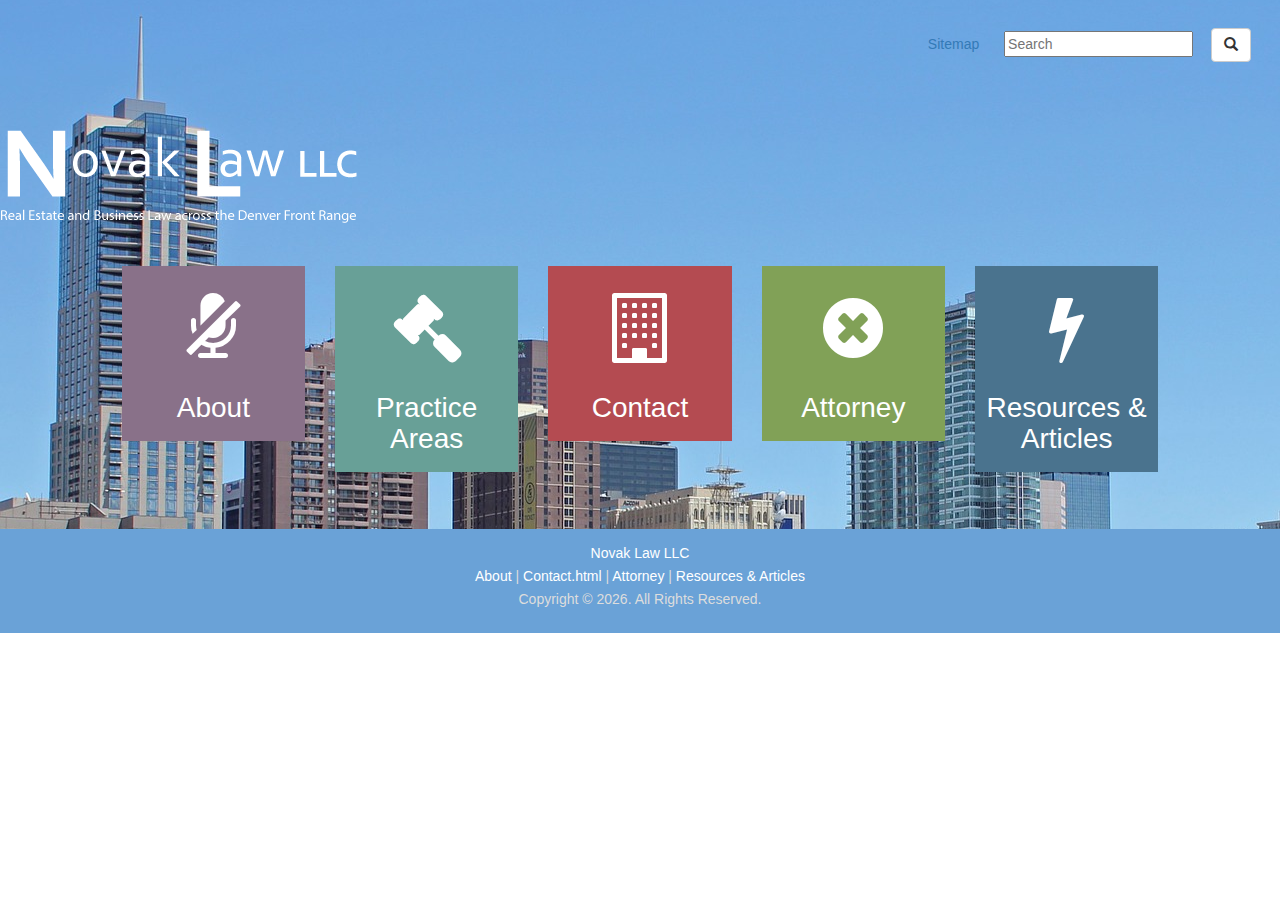
==== index.html @ 6edab917 "add all files" ====
<!DOCTYPE html>
<html lang="en">
  <head>
    <meta charset="utf-8">
    <meta http-equiv="X-UA-Compatible" content="IE=edge">
    <meta name="viewport" content="width=device-width, initial-scale=1">
    <!-- The above 3 meta tags *must* come first in the head; any other head content must come *after* these tags -->
    <title>Novak Law LLC - Real Estate and Business Law across the Front Range</title>

    <!-- Bootstrap -->
    <link href="css/bootstrap.min.css" rel="stylesheet">
    <link href="css/styles-custom.css" rel="stylesheet">
    <link rel="stylesheet" href="https://maxcdn.bootstrapcdn.com/font-awesome/4.4.0/css/font-awesome.min.css">

    <!-- HTML5 shim and Respond.js for IE8 support of HTML5 elements and media queries -->
    <!-- WARNING: Respond.js doesn't work if you view the page via file:// -->
    <!--[if lt IE 9]>
      <script src="https://oss.maxcdn.com/html5shiv/3.7.2/html5shiv.min.js"></script>
      <script src="https://oss.maxcdn.com/respond/1.4.2/respond.min.js"></script>
    <![endif]-->
  </head>
  <body>
      <!-- To tell browsers when JavaScript is not loaded. -->
        <noscript>Because this webpage does not have JavaScript enabled, it will not display correctly.</noscript>
      
    <!-- Header -->
    <header class="index">
          <!-- Utilities -->
          <div class="col-xs-12 col-sm-12 col-md-12 col-lg-12 text-right">
              <div>
                  <a href='sitemap.html' class='padding-halfem margin-r-1em'>Sitemap</a>
                  <input id='search' name='search' type='text' required placeholder='Search'>
                  <button type='button' class='btn btn-default margin1em' aria-label='Search'>
                  <span class='glyphicon glyphicon-search' aria-hidden='true'></span>
                  </button>
              </div>
          </div>
    </header>
            
        <!-- START MAIN CONTENT -->
         <div id="skipToContent" class="container-fluid main indexMain">
          <div class="row text-center denverBanner"> 



        <!-- MAIN PAGE CONTENT -->
        <div class="col-xs-12 col-sm-12 col-md-12 col-lg-12">
            
            <!-- Brand ID -->
            <div class="text-center page-intro">
                <img class='img-responsive' alt='Logo stating the name Novak Law LLC: Real Estate and Business Law across the Denver Front Range.' src='./images/siteID_novak_large.png'>
            </div>

            <!-- Page content -->

            <div class="col-xs-0 col-sm-0 col-md-1 col-lg-1">
            </div>

                <div class="col-xs-12 col-sm-10 col-md-2 col-lg-2">
                    <div class="index-purple-block">
                    <h2 class="fa fa-microphone-slash fa-5x"></h2>
                    <h2>About</h2>
                    </div>
                </div>

                <div class="col-xs-12 col-sm-10 col-md-2 col-lg-2">
                    <div class="index-teal-block">
                    <h2 class="fa fa-gavel fa-5x"></h2>
                    <h2>Practice Areas</h2>                 
                    </div>
                </div>
                
                <div class="col-xs-12 col-sm-10 col-md-2 col-lg-2">
                    <div class="index-red-block">
                    <h2 class="fa fa-building-o fa-5x"></h2>
                    <h2>Contact</h2>  
                    </div>
                </div>


                <div class="col-xs-12 col-sm-10 col-md-2 col-lg-2">
                    <div class="index-green-block">
                    <h2 class="fa fa-times-circle fa-5x"></h2>
                    <h2>Attorney</h2>
                    </div>
                </div>


                <div class="col-xs-12 col-sm-6 col-md-2 col-lg-2">
                    <div class="index-blue-block">
                    <h2 class="fa fa-flash fa-5x"></h2>
                    <h2>Resources & Articles</h2>
                    </div>
                </div>

                <div class="col-xs-0 col-sm-0 col-md-1 col-lg-1">
                </div>


                



            <!--close Page content div-->
            </div>

        <!--close CONTENT div-->
        </div>


        <!-- right page margin-->
        <div class="col-xs-0 col-sm-1 col-md-2 col-lg-2">
        </div>
      </div>



    <!--close Main Content (PURPLE) div-->
    </div>
    

    <!-- Footer -->
    <footer id="myFooter" class="footer true-blue">
    </footer>

    <!-- jQuery (necessary for Bootstrap's JavaScript plugins) -->
    <script src="https://ajax.googleapis.com/ajax/libs/jquery/1.11.3/jquery.min.js"></script>
    <!-- Include all compiled plugins (below), or include individual files as needed -->
    <script src="js/bootstrap.min.js"></script>
    <!-- IE10 viewport hack for Surface/desktop Windows 8 bug -->
    <script src="./js/ie10-viewport-bug-workaround.js"></script>
    <!-- Load footers -->
    <script async src="./js/load_essentials_footer.js"></script>
    <!-- To tell old browsers where to get HTML5 elements -->
    <script src="http://html5shiv.googlecode.com/svn/trunk/html5.js"></script>
        
  </body>
</html>
---- css/styles-custom.css ----
/*General*/

body { padding-top: 70px; 
}

.padding1em {
	padding: 1em;
}

.padding-halfem {
	padding: .5em;
}

.margin1em {
	margin: 1em;
}

.margin-halfem {
	margin: .5em;
}

.margin-r-halfem {
	margin-right: .5em;
}

.margin-r-1em {
	margin-right: 1em;
}

.margin-top-1em {
	margin-top: 1em;
}



h1 {
	font-size: 5em;
}

h2 {
	font-size: 2em;
}

p {
	1em;
}






/*Color Schemes*/
.purple {
	background-color: #675466;
}

.true-blue {
	background-color: #6AA2D7;
}







/*Header*/

ul.breadcrumb_custom {
	margin: 9.75em 0 0 0;
	padding: 1.5em 1em 1em 1em;
	background-color: #675466;
	border-top: .5px solid #fff;
	z-index: 1;	
	color: #ddd;
	font-size: .8em;
}

.breadcrumb_custom a{
	color: #ddd;
}

.breadcrumb_custom a:hover{
	color: #6AA1D7;
	text-decoration: none;
}

.breadcrumb_custom li:last-child {
	font-weight: bold;
}






/*Nav*/
.navbar {
	padding: 3em 0 0 0;
	font-size: .9em;
	z-index: 2;
}

#navbar {
	margin-top: -1em;
}

.navbar-default .navbar-nav>li>a {
	color: #fff;
	font-weight: bold;
}

.navbar-default .navbar-nav>li>a:hover {
	background-color: #fff;
	color: #6AA1D7;
}


.navbar-default .navbar-nav>.active>a {
	background-color: #1f295c;
	color: #fff;
}

.navbar-default .navbar-nav>.active>a:hover {
	background-color: #fff;
	color: #6AA1D7;
}

.dropdown-menu>li>a:focus, .dropdown-menu>li>a:hover {
	background-color: #fff;
	color: #6AA1D7;
}

.dropdown-menu>li>a:focus, .dropdown-menu>li>a:hover {
	background-color: #fff;
	color: #6AA1D7;
}

.navbar-brand {
	margin-top: -2em;
}

.nav_line1 {
	margin-top: -2em;
}

.nav_line1 a {
	color: #fff;
	font-weight: bold;
}

.nav_line1 a:hover {
	background-color: #fff;
	color: #6AA1D7;
	text-decoration: none;
	font-weight: bold;
}

.nav_line1 a:active {
	background-color: #6AA1D7;
	color: #fff;
}

@media (max-width: 775px) {
		.navbar-nav .open .dropdown-menu>li>a, .navbar-default .navbar-nav .open .dropdown-menu>li>a {
		color: #fff;
	}

	.navbar-nav .open .dropdown-menu>li>a:focus, .navbar-default .navbar-nav .open .dropdown-menu>li>a:hover {
		background-color: #fff;
		color: #6AA1D7;
	}

	.nav_line1 {
	margin-top: 1em;
	}

	.navbar-toggle {
	margin-top: -3.75em;
	}

	ul.breadcrumb_custom {
		margin: 11em 0 0 0;
	}

}





/*Footer*/
footer.footer {
	padding: 1.5em 0 1em 0;
	/*background: #1f295c;*/
}

footer .text-muted {
	color: #dddddd;
	margin-top: -.5em;
}

footer a {
	color: #fff;
}

footer a:hover {
	color: #6AA1D7;
	text-decoration: none;
}






/*Main body*/

.main {
	margin: 5.75em 0 0 0;
}

.main a {
	background-color: #fff;
	color: #6AA1D7;
}

.bold {
	font-weight: bold;
}

.padding_1em {
	padding: 1em;
}

.margin-top_2em {
	margin-top: 2em;
}

.h3_smaller {
	font-size: 1.25em;
}

.bg-primary {
	background: #1f295c;
	padding: .5em;
}

.bg-success {
	background: #91bf6e;
	padding: .5em;
}

.page-title {
	margin: 2em 0;
}

.page-intro {
	margin: 3em 0;
}


	/*HOME page*/
	header.index {
		margin-top: -4em;
	}

	.indexMain {
		margin: -5.75em 0 0 0;
		background: url(../images/banner/denver-790472_1920_large.jpg) #6AA2D7;
		background-repeat: no-repeat;
		color: #fff; 
		padding: 1em 0 2em 0;
	}

	.index-purple-block {
		background-color: #897189;
		padding: .5em;
		margin-bottom: 2em;
	}

	.index-teal-block {
		background-color: #68A097;
		padding: .5em;
		margin-bottom: 2em;
	}

	.index-red-block {
		background-color: #B44B51;
		padding: .5em;
		margin-bottom: 2em;
	}

	.index-green-block {
		background-color: #81A157;
		padding: .5em;
		margin-bottom: 2em;
	}

	.index-blue-block {
		background-color: #4A738E;
		padding: .5em;
		margin-bottom: 2em;
	}



	/*PURPLE pages*/
	.purpleMain {
		background: url(../images/banner/denver-790472_1920_large_purple.jpg) #675466;
		background-repeat: no-repeat;
		color: #fff; 
		padding: 1em 0 2em 0;
	}

	.purple-block {
		background-color: #897189;
		padding: 1em;
		margin: 1em 1em 3em 1em;

	}
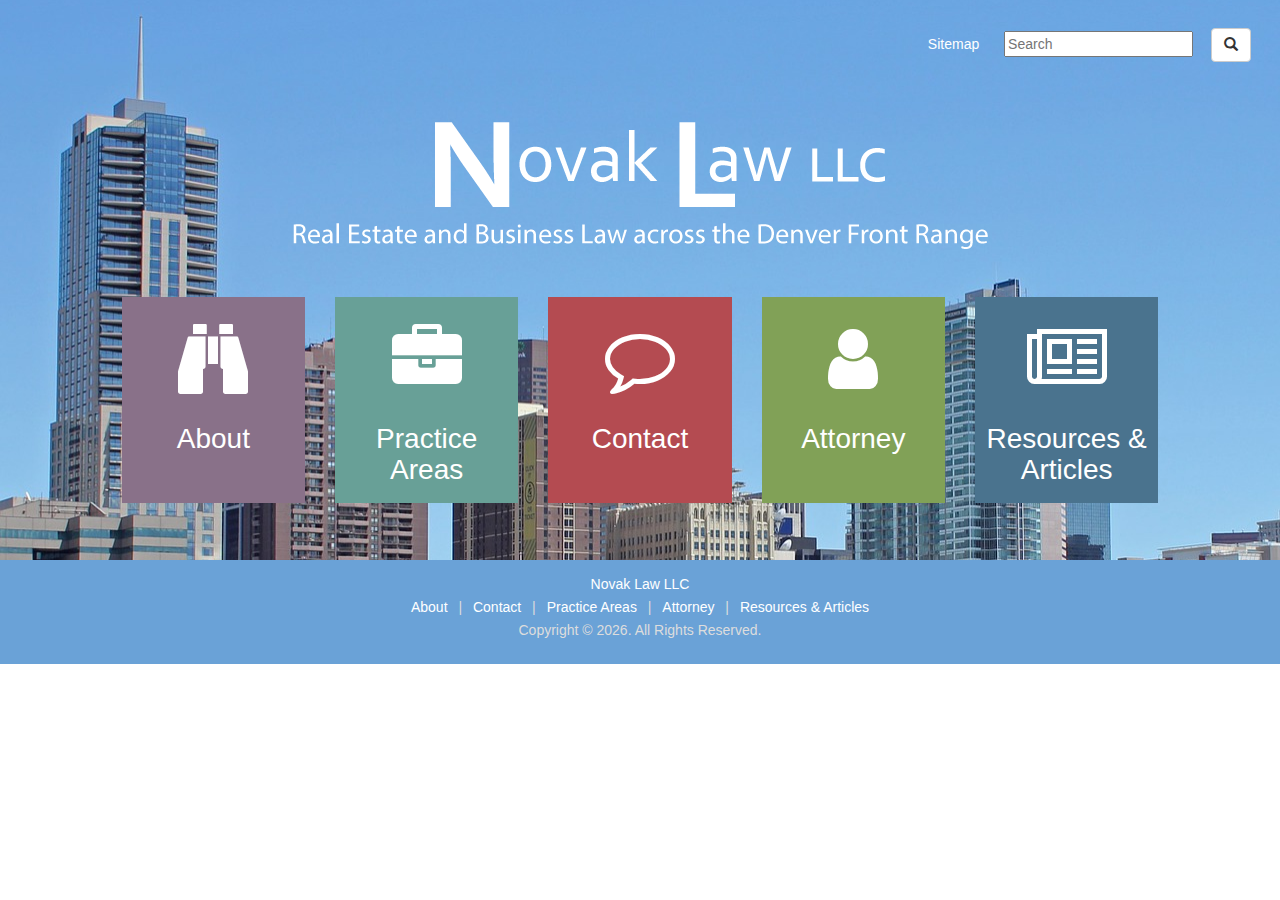
==== commit 31192ade: "uploaded for homework7 submission" ====
--- a/index.html
+++ b/index.html
@@ -27,7 +27,7 @@
     <header class="index">
           <!-- Utilities -->
           <div class="col-xs-12 col-sm-12 col-md-12 col-lg-12 text-right">
-              <div>
+              <div class="indexNav">
                   <a href='sitemap.html' class='padding-halfem margin-r-1em'>Sitemap</a>
                   <input id='search' name='search' type='text' required placeholder='Search'>
                   <button type='button' class='btn btn-default margin1em' aria-label='Search'>
@@ -48,7 +48,7 @@
             
             <!-- Brand ID -->
             <div class="text-center page-intro">
-                <img class='img-responsive' alt='Logo stating the name Novak Law LLC: Real Estate and Business Law across the Denver Front Range.' src='./images/siteID_novak_large.png'>
+                <img class='img-responsive center-block' alt='Logo stating the name Novak Law LLC: Real Estate and Business Law across the Denver Front Range.' src='./images/siteID_novak_index.png'>
             </div>
 
             <!-- Page content -->
@@ -57,40 +57,50 @@
             </div>
 
                 <div class="col-xs-12 col-sm-10 col-md-2 col-lg-2">
-                    <div class="index-purple-block">
-                    <h2 class="fa fa-microphone-slash fa-5x"></h2>
-                    <h2>About</h2>
-                    </div>
+                    <a href="about.html">
+	                    <div class="index-purple-block"> 
+	                    <h2 class="fa fa-binoculars fa-5x"></h2>
+	                    <h2>About</h2>
+	                    </div>
+                    </a>
                 </div>
 
                 <div class="col-xs-12 col-sm-10 col-md-2 col-lg-2">
-                    <div class="index-teal-block">
-                    <h2 class="fa fa-gavel fa-5x"></h2>
-                    <h2>Practice Areas</h2>                 
-                    </div>
+	                <a href="practice.html">
+	                    <div class="index-teal-block">
+	                    <h2 class="fa fa-briefcase fa-5x"></h2>
+	                    <h2>Practice Areas</h2>                 
+	                    </div>
+                    </a>
                 </div>
                 
                 <div class="col-xs-12 col-sm-10 col-md-2 col-lg-2">
-                    <div class="index-red-block">
-                    <h2 class="fa fa-building-o fa-5x"></h2>
-                    <h2>Contact</h2>  
-                    </div>
+                    <a href="contact.html">
+	                    <div class="index-red-block">
+	                    <h2 class="fa fa-comment-o fa-5x"></h2>
+	                    <h2>Contact</h2>  
+	                    </div>
+                    </a>
                 </div>
 
 
                 <div class="col-xs-12 col-sm-10 col-md-2 col-lg-2">
-                    <div class="index-green-block">
-                    <h2 class="fa fa-times-circle fa-5x"></h2>
-                    <h2>Attorney</h2>
-                    </div>
+                    <a href="attorney.html">
+	                    <div class="index-green-block">
+	                    <h2 class="fa fa-user fa-5x"></h2>
+	                    <h2>Attorney</h2>
+	                    </div>
+                    </a>
                 </div>
 
 
                 <div class="col-xs-12 col-sm-6 col-md-2 col-lg-2">
-                    <div class="index-blue-block">
-                    <h2 class="fa fa-flash fa-5x"></h2>
-                    <h2>Resources & Articles</h2>
-                    </div>
+                    <a href="resources.html">
+	                    <div class="index-blue-block">
+	                    <h2 class="fa fa-newspaper-o fa-5x"></h2>
+	                    <h2>Resources & Articles</h2>
+	                    </div>
+                    </a>
                 </div>
 
                 <div class="col-xs-0 col-sm-0 col-md-1 col-lg-1">
--- a/css/styles-custom.css
+++ b/css/styles-custom.css
@@ -55,6 +55,22 @@
 	background-color: #675466;
 }
 
+.teal {
+	background-color: #68A097;
+}
+
+.red {
+	background-color: #B44B51;
+}
+
+.green {
+	background-color: #81A156;
+}
+
+.blue {
+	background-color: #4A738E;
+}
+
 .true-blue {
 	background-color: #6AA2D7;
 }
@@ -67,124 +83,239 @@
 
 /*Header*/
 
-ul.breadcrumb_custom {
-	margin: 9.75em 0 0 0;
-	padding: 1.5em 1em 1em 1em;
-	background-color: #675466;
-	border-top: .5px solid #fff;
-	z-index: 1;	
-	color: #ddd;
-	font-size: .8em;
-}
-
-.breadcrumb_custom a{
-	color: #ddd;
-}
-
-.breadcrumb_custom a:hover{
-	color: #6AA1D7;
-	text-decoration: none;
-}
-
-.breadcrumb_custom li:last-child {
-	font-weight: bold;
-}
-
-
-
-
-
-
-/*Nav*/
-.navbar {
-	padding: 3em 0 0 0;
-	font-size: .9em;
-	z-index: 2;
-}
-
-#navbar {
-	margin-top: -1em;
-}
-
-.navbar-default .navbar-nav>li>a {
-	color: #fff;
-	font-weight: bold;
-}
-
-.navbar-default .navbar-nav>li>a:hover {
-	background-color: #fff;
-	color: #6AA1D7;
-}
-
-
-.navbar-default .navbar-nav>.active>a {
-	background-color: #1f295c;
-	color: #fff;
-}
-
-.navbar-default .navbar-nav>.active>a:hover {
-	background-color: #fff;
-	color: #6AA1D7;
-}
-
-.dropdown-menu>li>a:focus, .dropdown-menu>li>a:hover {
-	background-color: #fff;
-	color: #6AA1D7;
-}
-
-.dropdown-menu>li>a:focus, .dropdown-menu>li>a:hover {
-	background-color: #fff;
-	color: #6AA1D7;
-}
-
-.navbar-brand {
-	margin-top: -2em;
-}
-
-.nav_line1 {
-	margin-top: -2em;
-}
-
-.nav_line1 a {
-	color: #fff;
-	font-weight: bold;
-}
-
-.nav_line1 a:hover {
-	background-color: #fff;
-	color: #6AA1D7;
-	text-decoration: none;
-	font-weight: bold;
-}
-
-.nav_line1 a:active {
-	background-color: #6AA1D7;
-	color: #fff;
-}
-
-@media (max-width: 775px) {
-		.navbar-nav .open .dropdown-menu>li>a, .navbar-default .navbar-nav .open .dropdown-menu>li>a {
+	/*PURPLE Breadcrumb*/
+	ul.breadcrumb_custom_purple {
+		margin: 9.75em 0 0 0;
+		padding: 1.5em 1em 1em 1em;
+		background-color: #675466;
+		border-top: .5px solid #fff;
+		z-index: 1;	
+		color: #ddd;
+		font-size: .8em;
+	}
+
+	.breadcrumb_custom_purple a{
+		color: #ddd;
+		padding: .5em;
+	}
+
+	.breadcrumb_custom_purple a:hover { 
+		background-color: #fff;
+		color: #6AA2D7;
+		text-decoration: none;
+	}
+
+	.breadcrumb_custom_purple li:last-child {
+		font-weight: bold;
+	}
+
+	/*TEAL Breadcrumb*/
+	ul.breadcrumb_custom_teal {
+		margin: 9.75em 0 0 0;
+		padding: 1.5em 1em 1em 1em;
+		background-color: #68A097;
+		border-top: .5px solid #fff;
+		z-index: 1;	
+		color: #ddd;
+		font-size: .8em;
+	}
+	 
+	.breadcrumb_custom_teal a{
+		color: #ddd;
+		padding: .5em;
+	}
+
+	.breadcrumb_custom_teal a:hover {
+		background-color: #fff;
+		color: #6AA1D7;
+		text-decoration: none;
+	}
+
+	.breadcrumb_custom_teal li:last-child {
+		font-weight: bold;
+	}
+
+	/*RED Breadcrumb*/
+	ul.breadcrumb_custom_red {
+		margin: 9.75em 0 0 0;
+		padding: 1.5em 1em 1em 1em;
+		background-color: #B44B51;
+		border-top: .5px solid #fff;
+		z-index: 1;	
+		color: #ddd;
+		font-size: .8em;
+	}
+	 
+	.breadcrumb_custom_red a{
+		color: #ddd;
+		padding: .5em;
+	}
+
+	.breadcrumb_custom_red a:hover {
+		background-color: #fff;
+		color: #6AA1D7;
+		text-decoration: none;
+	}
+
+	.breadcrumb_custom_red li:last-child {
+		font-weight: bold;
+	}
+
+	/*GREEN Breadcrumb*/
+	ul.breadcrumb_custom_green {
+		margin: 9.75em 0 0 0;
+		padding: 1.5em 1em 1em 1em;
+		background-color: #81A156;
+		border-top: .5px solid #fff;
+		z-index: 1;	
+		color: #ddd;
+		font-size: .8em;
+	}
+	 
+	.breadcrumb_custom_green a{
+		color: #ddd;
+		padding: .5em;
+	}
+
+	.breadcrumb_custom_green a:hover {
+		background-color: #fff;
+		color: #6AA1D7;
+		text-decoration: none;
+	}
+
+	.breadcrumb_custom_green li:last-child {
+		font-weight: bold;
+	}
+
+	/*BLUE Breadcrumb*/
+	ul.breadcrumb_custom_blue {
+		margin: 9.75em 0 0 0;
+		padding: 1.5em 1em 1em 1em;
+		background-color: #4A738E;
+		border-top: .5px solid #fff;
+		z-index: 1;	
+		color: #ddd;
+		font-size: .8em;
+	}
+	 
+	.breadcrumb_custom_blue a{
+		color: #ddd;
+		padding: .5em;
+	}
+
+	.breadcrumb_custom_blue a:hover {
+		background-color: #fff;
+		color: #6AA1D7;
+		text-decoration: none;
+	}
+
+	.breadcrumb_custom_blue li:last-child {
+		font-weight: bold;
+	}
+
+
+
+
+
+
+	/*Nav*/
+	.navbar {
+		padding: 3em 0 0 0;
+		font-size: .9em;
+		z-index: 2;
+	}
+
+	#navbar {
+		margin-top: -1em;
+	}
+
+	.navbar-default .navbar-nav>li>a {
 		color: #fff;
-	}
-
-	.navbar-nav .open .dropdown-menu>li>a:focus, .navbar-default .navbar-nav .open .dropdown-menu>li>a:hover {
-		background-color: #fff;
-		color: #6AA1D7;
+		font-weight: bold;
+	}
+
+	.navbar-default .navbar-nav>li>a:hover {
+		background-color: #fff;
+		color: #6AA1D7;
+	}
+
+
+	.navbar-default .navbar-nav>.active>a {
+		background-color: #1f295c;
+		color: #fff;
+	}
+
+	.navbar-default .navbar-nav>.active>a:hover {
+		background-color: #fff;
+		color: #6AA1D7;
+	}
+
+	.dropdown-menu>li>a:focus, .dropdown-menu>li>a:hover {
+		background-color: #fff;
+		color: #6AA1D7;
+	}
+
+	.dropdown-menu>li>a:focus, .dropdown-menu>li>a:hover {
+		background-color: #fff;
+		color: #6AA1D7;
+	}
+
+	.navbar-brand {
+		margin-top: -2em;
+	}
+
+	.navbar-default .navbar-toggle {
+		background: #fff;
+	}
+
+	.navbar-default .navbar-toggle:hover {
+		background: #bebebf;
 	}
 
 	.nav_line1 {
-	margin-top: 1em;
-	}
-
-	.navbar-toggle {
-	margin-top: -3.75em;
-	}
-
-	ul.breadcrumb_custom {
-		margin: 11em 0 0 0;
-	}
-
-}
+		margin-top: -2em;
+	}
+
+	.nav_line1 a {
+		color: #fff;
+		font-weight: bold;
+	}
+
+	.nav_line1 a:hover {
+		background-color: #fff;
+		color: #6AA1D7;
+		text-decoration: none;
+		font-weight: bold;
+	}
+
+	.nav_line1 a:active {
+		background-color: #6AA1D7;
+		color: #fff;
+	}
+
+	@media (max-width: 775px) {
+			.navbar-nav .open .dropdown-menu>li>a, .navbar-default .navbar-nav .open .dropdown-menu>li>a {
+			color: #fff;
+		}
+
+		.navbar-nav .open .dropdown-menu>li>a:focus, .navbar-default .navbar-nav .open .dropdown-menu>li>a:hover {
+			background-color: #fff;
+			color: #6AA1D7;
+		}
+
+		.nav_line1 {
+		margin-top: 1em;
+		}
+
+		.navbar-toggle {
+		margin-top: -3.75em;
+		}
+
+		ul.breadcrumb_custom {
+			margin: 11em 0 0 0;
+		}
+
+	}
 
 
 
@@ -203,9 +334,11 @@
 
 footer a {
 	color: #fff;
+	padding: .5em;
 }
 
 footer a:hover {
+	background-color: #fff;
 	color: #6AA1D7;
 	text-decoration: none;
 }
@@ -276,8 +409,12 @@
 
 	.index-purple-block {
 		background-color: #897189;
-		padding: .5em;
+		padding: .5em .5em 2.75em .5em;
 		margin-bottom: 2em;
+	}
+
+	.index-purple-block:hover {
+		background-color: #6AA1D7;
 	}
 
 	.index-teal-block {
@@ -286,16 +423,28 @@
 		margin-bottom: 2em;
 	}
 
+	.index-teal-block:hover {
+		background-color: #6AA1D7;
+	}
+
 	.index-red-block {
 		background-color: #B44B51;
-		padding: .5em;
+		padding: .5em .5em 2.75em .5em;
 		margin-bottom: 2em;
+	}
+
+	.index-red-block:hover {
+		background-color: #6AA1D7;
 	}
 
 	.index-green-block {
 		background-color: #81A157;
-		padding: .5em;
+		padding: .5em .5em 2.75em .5em;
 		margin-bottom: 2em;
+	}
+
+	.index-green-block:hover {
+		background-color: #6AA1D7;
 	}
 
 	.index-blue-block {
@@ -304,6 +453,25 @@
 		margin-bottom: 2em;
 	}
 
+	.index-blue-block:hover {
+		background-color: #6AA1D7;
+	}
+
+	.indexMain a {
+		color: #fff;
+		text-decoration: none;
+	}
+
+	.indexNav a {
+		color: #fff;
+		text-decoration: none;
+	}
+
+	.indexNav a:hover {
+		background-color: #fff;
+		color: #6AA1D7;
+		text-decoration: none;
+	}
 
 
 	/*PURPLE pages*/
@@ -319,4 +487,66 @@
 		padding: 1em;
 		margin: 1em 1em 3em 1em;
 
+	}
+
+
+
+	/*TEAL pages*/
+	.tealMain {
+		background: url(../images/banner/denver-790472_1920_large_teal.jpg) #68A097;
+		background-repeat: no-repeat;
+		color: #fff; 
+		padding: 1em 0 2em 0;
+	}
+
+	.teal-block {
+		background-color: #85C6BA;
+		padding: 1em;
+		margin: 1em 1em 3em 1em;
+
+	}
+
+	/*RED pages*/
+	.redMain {
+		background: url(../images/banner/denver-790472_1920_large_red.jpg) #B44B51;
+		background-repeat: no-repeat;
+		color: #fff; 
+		padding: 1em 0 2em 0;
+	}
+
+	.red-block {
+		background-color: #D75F6B;
+		padding: 1em;
+		margin: 1em 1em 3em 1em;
+
+	}
+
+	/*GREEN pages*/
+	.greenMain {
+		background: url(../images/banner/denver-790472_1920_large_green.jpg) #81A156;
+		background-repeat: no-repeat;
+		color: #fff; 
+		padding: 1em 0 2em 0;
+	}
+
+	.green-block {
+		background-color: #A5C66E;
+		padding: 1em;
+		margin: 1em 1em 3em 1em;
+
+	}
+
+	/*BLUE pages*/
+	.blueMain {
+		background: url(../images/banner/denver-790472_1920_large_blue.jpg) #4A738E;
+		background-repeat: no-repeat;
+		color: #fff; 
+		padding: 1em 0 2em 0;
+	}
+
+	.blue-block {
+		background-color: #598AA5;
+		padding: 1em;
+		margin: 1em 1em 3em 1em;
+
 	}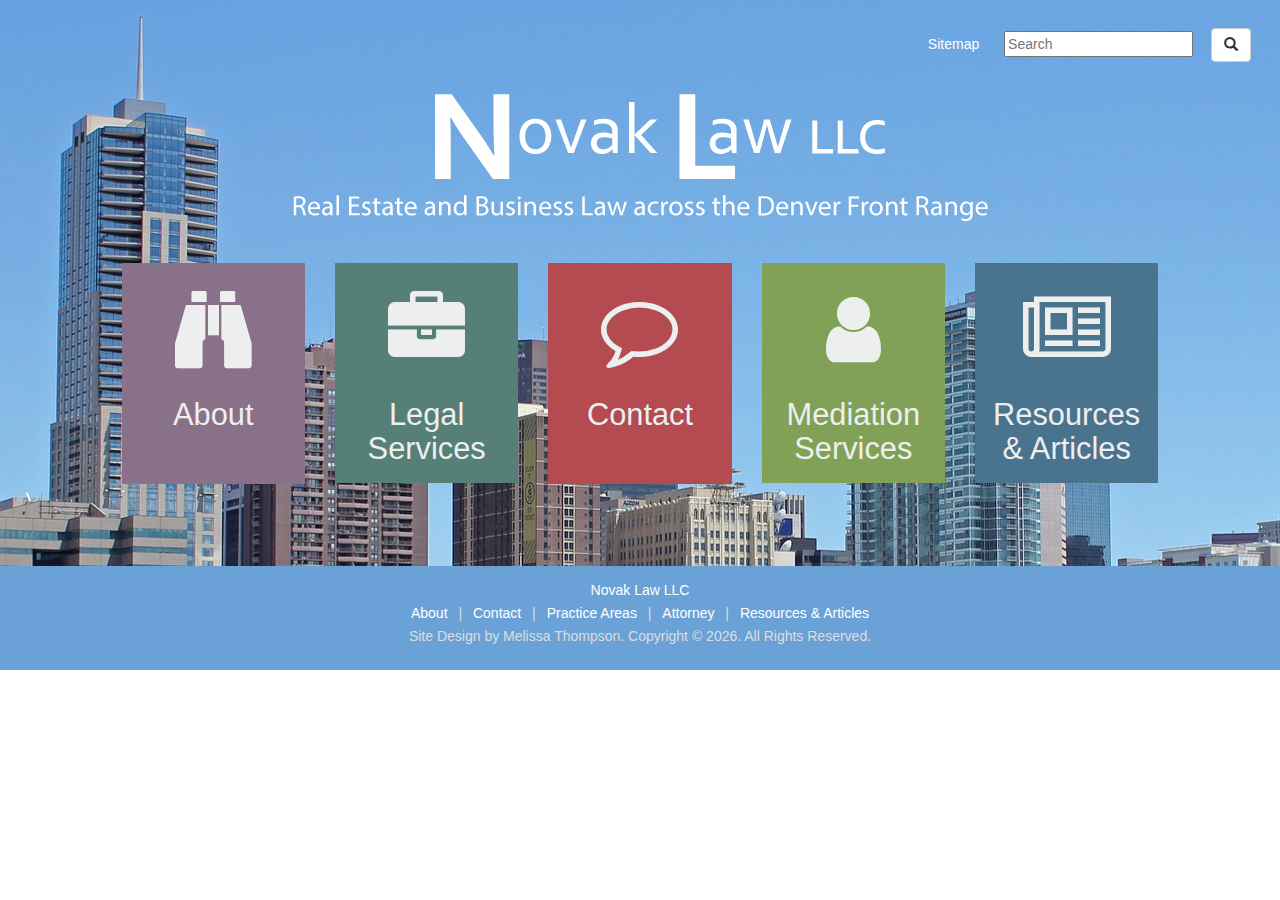
==== commit c1a6b584: "second try - updated architecture and preliminary content" ====
--- a/index.html
+++ b/index.html
@@ -66,10 +66,10 @@
                 </div>
 
                 <div class="col-xs-12 col-sm-10 col-md-2 col-lg-2">
-	                <a href="practice.html">
+	                <a href="legal.html">
 	                    <div class="index-teal-block">
 	                    <h2 class="fa fa-briefcase fa-5x"></h2>
-	                    <h2>Practice Areas</h2>                 
+	                    <h2>Legal Services</h2>                 
 	                    </div>
                     </a>
                 </div>
@@ -85,10 +85,10 @@
 
 
                 <div class="col-xs-12 col-sm-10 col-md-2 col-lg-2">
-                    <a href="attorney.html">
+                    <a href="mediation.html">
 	                    <div class="index-green-block">
 	                    <h2 class="fa fa-user fa-5x"></h2>
-	                    <h2>Attorney</h2>
+	                    <h2>Mediation Services</h2>
 	                    </div>
                     </a>
                 </div>
@@ -136,7 +136,7 @@
     <!-- jQuery (necessary for Bootstrap's JavaScript plugins) -->
     <script src="https://ajax.googleapis.com/ajax/libs/jquery/1.11.3/jquery.min.js"></script>
     <!-- Include all compiled plugins (below), or include individual files as needed -->
-    <script src="js/bootstrap.min.js"></script>
+    <script src="js/bootstrap.js"></script>
     <!-- IE10 viewport hack for Surface/desktop Windows 8 bug -->
     <script src="./js/ie10-viewport-bug-workaround.js"></script>
     <!-- Load footers -->
--- a/css/styles-custom.css
+++ b/css/styles-custom.css
@@ -31,18 +31,28 @@
 	margin-top: 1em;
 }
 
+.margin-top-2em {
+	margin-top: 2em;
+}
 
 
 h1 {
 	font-size: 5em;
+	color: #EDEFEF;
 }
 
 h2 {
 	font-size: 2em;
+	color: #EDEFEF;
 }
 
 p {
-	1em;
+	font-size: 1em;
+	color: #EDEFEF;
+}
+
+.extra-space {
+	margin-bottom: 3em;
 }
 
 
@@ -56,7 +66,7 @@
 }
 
 .teal {
-	background-color: #68A097;
+	background-color: #557F77;
 }
 
 .red {
@@ -85,7 +95,7 @@
 
 	/*PURPLE Breadcrumb*/
 	ul.breadcrumb_custom_purple {
-		margin: 9.75em 0 0 0;
+		margin: 9em 0 0 0;
 		padding: 1.5em 1em 1em 1em;
 		background-color: #675466;
 		border-top: .5px solid #fff;
@@ -111,9 +121,9 @@
 
 	/*TEAL Breadcrumb*/
 	ul.breadcrumb_custom_teal {
-		margin: 9.75em 0 0 0;
+		margin: 9em 0 0 0;
 		padding: 1.5em 1em 1em 1em;
-		background-color: #68A097;
+		background-color: #557F77;
 		border-top: .5px solid #fff;
 		z-index: 1;	
 		color: #ddd;
@@ -137,7 +147,7 @@
 
 	/*RED Breadcrumb*/
 	ul.breadcrumb_custom_red {
-		margin: 9.75em 0 0 0;
+		margin: 9em 0 0 0;
 		padding: 1.5em 1em 1em 1em;
 		background-color: #B44B51;
 		border-top: .5px solid #fff;
@@ -163,7 +173,7 @@
 
 	/*GREEN Breadcrumb*/
 	ul.breadcrumb_custom_green {
-		margin: 9.75em 0 0 0;
+		margin: 9em 0 0 0;
 		padding: 1.5em 1em 1em 1em;
 		background-color: #81A156;
 		border-top: .5px solid #fff;
@@ -189,7 +199,7 @@
 
 	/*BLUE Breadcrumb*/
 	ul.breadcrumb_custom_blue {
-		margin: 9.75em 0 0 0;
+		margin: 9em 0 0 0;
 		padding: 1.5em 1em 1em 1em;
 		background-color: #4A738E;
 		border-top: .5px solid #fff;
@@ -210,6 +220,33 @@
 	}
 
 	.breadcrumb_custom_blue li:last-child {
+		font-weight: bold;
+	}
+
+
+	/*TRUE-BLUE Breadcrumb*/
+	ul.breadcrumb_custom_true-blue {
+		margin: 9em 0 0 0;
+		padding: 1.5em 1em 1em 1em;
+		background-color: #6AA2D7;
+		border-top: .5px solid #fff;
+		z-index: 1;	
+		color: #ddd;
+		font-size: .8em;
+	}
+	 
+	.breadcrumb_custom_true-blue a{
+		color: #ddd;
+		padding: .5em;
+	}
+
+	.breadcrumb_custom_true-blue a:hover {
+		background-color: #fff;
+		color: #6AA1D7;
+		text-decoration: none;
+	}
+
+	.breadcrumb_custom_true-blue li:last-child {
 		font-weight: bold;
 	}
 
@@ -229,6 +266,10 @@
 		margin-top: -1em;
 	}
 
+.collapse.navbar-collapse.navbar-right{
+	margin-top: -1em;
+}
+
 	.navbar-default .navbar-nav>li>a {
 		color: #fff;
 		font-weight: bold;
@@ -239,12 +280,26 @@
 		color: #6AA1D7;
 	}
 
+	.navbar-default .navbar-nav>a:active {
+		background-color: #ccc;
+		color: #6AA1D7;
+	}
 
 	.navbar-default .navbar-nav>.active>a {
 		background-color: #1f295c;
 		color: #fff;
 	}
 
+	.navbar-default .navbar-nav>li>a:focus, .navbar-default .navbar-nav>li>a.active {
+		background-color: #ccc;
+		color: #6AA1D7;
+	}
+
+	.navbar-default .navbar-nav>li>a:focus, .navbar-default .navbar-nav>li>a:hover.active {
+		background-color: #fff;
+		color: #6AA1D7;
+	}
+
 	.navbar-default .navbar-nav>.active>a:hover {
 		background-color: #fff;
 		color: #6AA1D7;
@@ -273,7 +328,7 @@
 	}
 
 	.nav_line1 {
-		margin-top: -2em;
+		margin-top: -5em;
 	}
 
 	.nav_line1 a {
@@ -308,11 +363,31 @@
 		}
 
 		.navbar-toggle {
-		margin-top: -3.75em;
-		}
-
-		ul.breadcrumb_custom {
-			margin: 11em 0 0 0;
+		margin-top: -9.75em;
+		}
+
+		ul.breadcrumb_custom_purple {
+			margin: 13em 0 0 0;
+		}
+
+		ul.breadcrumb_custom_teal {
+			margin: 13em 0 0 0;
+		}
+
+		ul.breadcrumb_custom_red {
+			margin: 13em 0 0 0;
+		}
+
+		ul.breadcrumb_custom_green {
+			margin: 13em 0 0 0;
+		}
+
+		ul.breadcrumb_custom_blue {
+			margin: 13em 0 0 0;
+		}
+
+		ul.breadcrumb_custom_true-blue {
+			margin: 13em 0 0 0;
 		}
 
 	}
@@ -351,13 +426,28 @@
 /*Main body*/
 
 .main {
-	margin: 5.75em 0 0 0;
+	margin: 4.75em 0 0 0;
 }
 
 .main a {
-	background-color: #fff;
-	color: #6AA1D7;
-}
+	color: #fff;
+	padding: .25em;
+	font-weight: bold;
+	font-size: 1.1em;
+}
+
+.main a:visited {
+	color: #772377;
+	padding: .25em;
+	font-size: 1.1em;
+	}
+
+.main a:hover {
+	color: #0B61A8;
+	padding: .25em;
+	text-decoration: none;
+	font-size: 1.1em;
+	}
 
 .bold {
 	font-weight: bold;
@@ -390,7 +480,7 @@
 }
 
 .page-intro {
-	margin: 3em 0;
+	margin: 1em 0;
 }
 
 
@@ -418,7 +508,7 @@
 	}
 
 	.index-teal-block {
-		background-color: #68A097;
+		background-color: #557F77;
 		padding: .5em;
 		margin-bottom: 2em;
 	}
@@ -439,7 +529,7 @@
 
 	.index-green-block {
 		background-color: #81A157;
-		padding: .5em .5em 2.75em .5em;
+		padding: .5em;
 		margin-bottom: 2em;
 	}
 
@@ -489,18 +579,32 @@
 
 	}
 
+	.purple-block_nomargin {
+		margin: -1.25em;
+		padding: 1em;
+		background-color: #897189;
+	}
+
+	.joe {
+		/*align-items: flex-end;
+		align-content: flex-end;*/
+		background-position: right 20px bottom 10px;
+		background: url(../images/novak_300.png) #675466;
+		background-repeat: no-repeat;
+	}
+
 
 
 	/*TEAL pages*/
 	.tealMain {
-		background: url(../images/banner/denver-790472_1920_large_teal.jpg) #68A097;
+		background: url(../images/banner/denver-790472_1920_large_teal2.jpg) #557F77;
 		background-repeat: no-repeat;
 		color: #fff; 
 		padding: 1em 0 2em 0;
 	}
 
 	.teal-block {
-		background-color: #85C6BA;
+		background-color: #68A097;
 		padding: 1em;
 		margin: 1em 1em 3em 1em;
 
@@ -549,4 +653,54 @@
 		padding: 1em;
 		margin: 1em 1em 3em 1em;
 
-	}+	}
+
+
+	/*TRUE-BLUE pages*/
+	.true-blueMain {
+		background: url(../images/banner/denver-790472_1920_large_true-blue.jpg) #6AA2D7;
+		background-repeat: no-repeat;
+		color: #fff; 
+		padding: 1em 0 2em 0;
+	}
+
+	.true-blue-block {
+		background-color: #7FBFF4;
+		padding: 1em;
+		margin: 1em 1em 3em 1em;
+
+	}
+
+/*	.sitemap a{
+		background-color: #7FBFF4;
+		color: #fff;
+		font-weight: bold;
+	}
+
+	.sitemap a:visited{
+		background-color: #7FBFF4;
+		color: #ccc;
+		font-weight: bold;
+	}
+
+	.sitemap a:hover{
+		background-color: #7FBFF4;
+		color: #d56;
+		font-weight: bold;
+	}*/
+
+
+
+/*Contact Form*/
+.submit {
+	padding: .5em;
+	color: #555;
+	width: 15em;
+	font-weight: bold;
+}
+
+.submit:hover {
+	background-color: #fff;
+	color: #6AA1D7;
+}
+
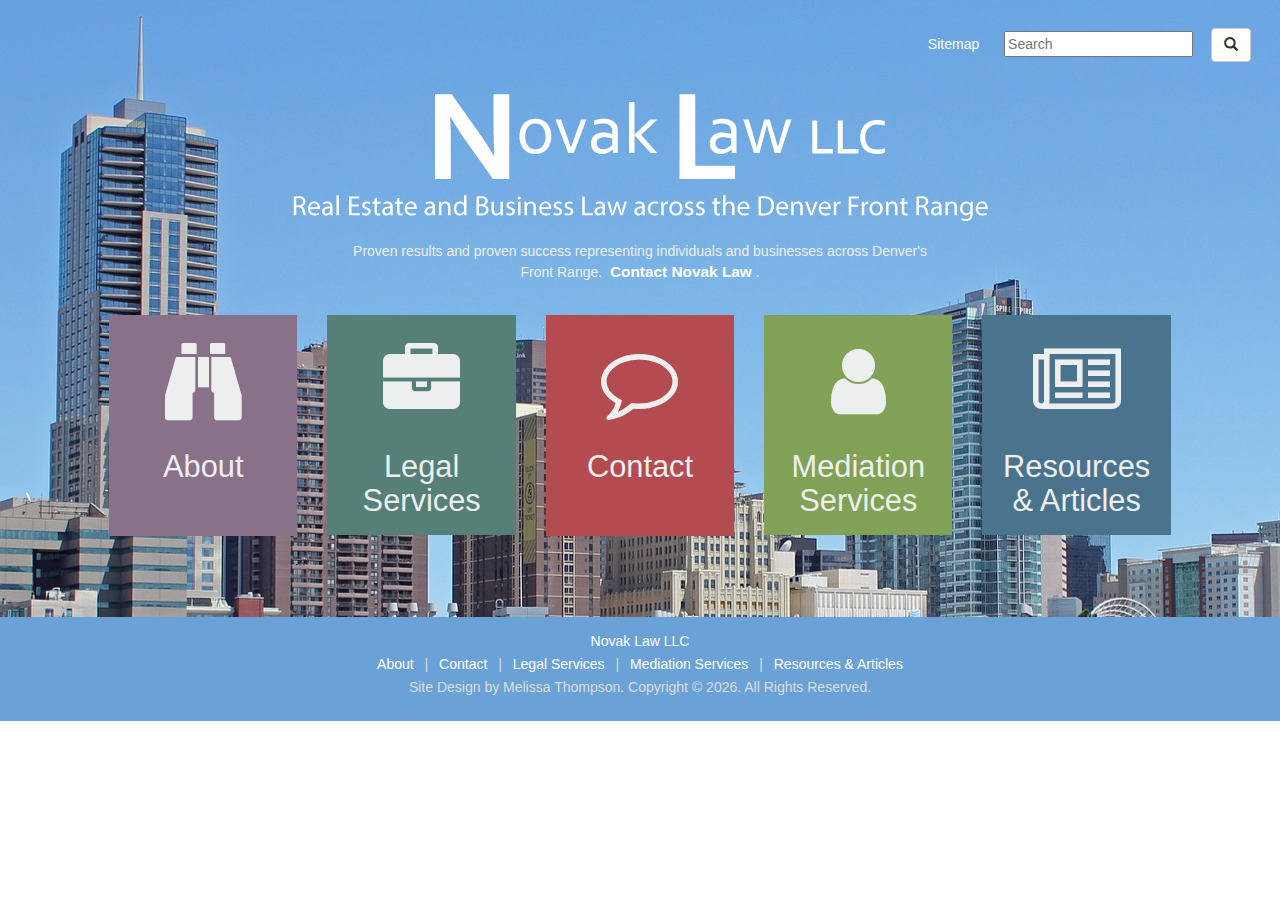
==== commit cd91f08c: "added additional content and refined for usability testing" ====
--- a/index.html
+++ b/index.html
@@ -51,6 +51,13 @@
                 <img class='img-responsive center-block' alt='Logo stating the name Novak Law LLC: Real Estate and Business Law across the Denver Front Range.' src='./images/siteID_novak_index.png'>
             </div>
 
+            <div class="col-xs-0 col-sm-1 col-md-3 col-lg-3"></div>
+            <div class="col-xs-12 col-sm-10 col-md-6 col-lg-6">
+            <p>Proven results and proven success representing individuals and businesses across Denver's Front Range. <a href="contact.html">Contact Novak Law</a>.</p>
+            </div>
+            <div class="col-xs-0 col-sm-1 col-md-3 col-lg-3"></div>
+            </div>
+
             <!-- Page content -->
 
             <div class="col-xs-0 col-sm-0 col-md-1 col-lg-1">
@@ -94,7 +101,7 @@
                 </div>
 
 
-                <div class="col-xs-12 col-sm-6 col-md-2 col-lg-2">
+                <div class="col-xs-12 col-sm-10 col-md-2 col-lg-2">
                     <a href="resources.html">
 	                    <div class="index-blue-block">
 	                    <h2 class="fa fa-newspaper-o fa-5x"></h2>
@@ -103,7 +110,7 @@
                     </a>
                 </div>
 
-                <div class="col-xs-0 col-sm-0 col-md-1 col-lg-1">
+                <div class="col-xs-0 col-sm-1 col-md-1 col-lg-1">
                 </div>
 
 
--- a/css/styles-custom.css
+++ b/css/styles-custom.css
@@ -1,6 +1,14 @@
 /*General*/
 
 body { padding-top: 70px; 
+}
+
+a {
+	-webkit-transition: background-color 0.5s ease;
+    -moz-transition: background-color 0.5s ease;
+    -o-transition: background-color 0.5s ease;
+    transition: background-color 0.5s ease;
+	transition: background-color .5s ease;
 }
 
 .padding1em {
@@ -54,6 +62,12 @@
 .extra-space {
 	margin-bottom: 3em;
 }
+
+.top-line {
+	border-top: 1px solid #fff;
+}
+
+
 
 
 
@@ -266,9 +280,9 @@
 		margin-top: -1em;
 	}
 
-.collapse.navbar-collapse.navbar-right{
+	.collapse.navbar-collapse.navbar-right{
 	margin-top: -1em;
-}
+	}
 
 	.navbar-default .navbar-nav>li>a {
 		color: #fff;
@@ -366,8 +380,12 @@
 		margin-top: -9.75em;
 		}
 
+		nav.navbar-nav {
+			margin-top: 20em;
+		}
+
 		ul.breadcrumb_custom_purple {
-			margin: 13em 0 0 0;
+			margin: 13em 0 0 0;		
 		}
 
 		ul.breadcrumb_custom_teal {
@@ -432,7 +450,7 @@
 .main a {
 	color: #fff;
 	padding: .25em;
-	font-weight: bold;
+	font-weight: 700;
 	font-size: 1.1em;
 }
 
@@ -440,9 +458,12 @@
 	color: #772377;
 	padding: .25em;
 	font-size: 1.1em;
+	font-weight: 700;
+	text-decoration: none;
 	}
 
 .main a:hover {
+	/*background-color: #fff;*/
 	color: #0B61A8;
 	padding: .25em;
 	text-decoration: none;
@@ -481,6 +502,14 @@
 
 .page-intro {
 	margin: 1em 0;
+}
+
+.transition {
+	-webkit-transition: background-color 0.5s ease;
+    -moz-transition: background-color 0.5s ease;
+    -o-transition: background-color 0.5s ease;
+    transition: background-color 0.5s ease;
+	transition: background-color .5s ease;
 }
 
 
@@ -497,6 +526,10 @@
 		padding: 1em 0 2em 0;
 	}
 
+	.indexMain a:hover {
+		background-color: none;
+	}
+
 	.index-purple-block {
 		background-color: #897189;
 		padding: .5em .5em 2.75em .5em;
@@ -704,3 +737,11 @@
 	color: #6AA1D7;
 }
 
+ul li.parsley-required {
+	background-color: #3fe;
+	color: #333;
+	padding: .25em;
+	list-style: none;
+
+}
+
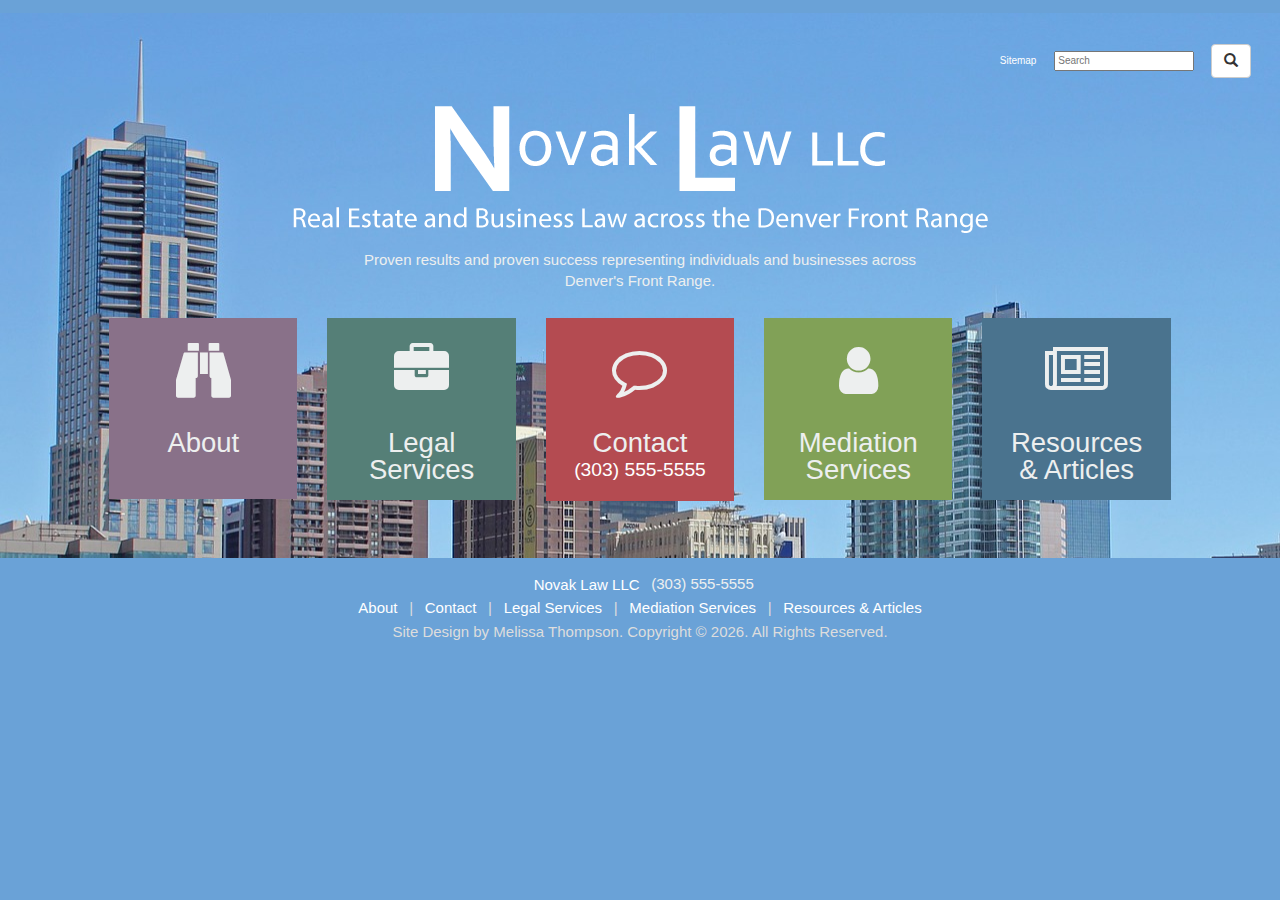
==== commit 805fbca0: "increased font, fixed contact form, final changes" ====
--- a/index.html
+++ b/index.html
@@ -51,11 +51,11 @@
                 <img class='img-responsive center-block' alt='Logo stating the name Novak Law LLC: Real Estate and Business Law across the Denver Front Range.' src='./images/siteID_novak_index.png'>
             </div>
 
-            <div class="col-xs-0 col-sm-1 col-md-3 col-lg-3"></div>
-            <div class="col-xs-12 col-sm-10 col-md-6 col-lg-6">
-            <p>Proven results and proven success representing individuals and businesses across Denver's Front Range. <a href="contact.html">Contact Novak Law</a>.</p>
+            <div class="col-xs-1 col-sm-1 col-md-3 col-lg-3"></div>
+            <div class="col-xs-10 col-sm-10 col-md-6 col-lg-6">
+            <p class="text-center">Proven results and proven success representing individuals and businesses across Denver's Front Range.</p>
             </div>
-            <div class="col-xs-0 col-sm-1 col-md-3 col-lg-3"></div>
+            <div class="col-xs-1 col-sm-1 col-md-3 col-lg-3"></div>
             </div>
 
             <!-- Page content -->
@@ -76,7 +76,8 @@
 	                <a href="legal.html">
 	                    <div class="index-teal-block">
 	                    <h2 class="fa fa-briefcase fa-5x"></h2>
-	                    <h2>Legal Services</h2>                 
+	                    <h2>Legal</h2>
+                      <h2  class="margin-top-negative-halfem">Services</h2>                 
 	                    </div>
                     </a>
                 </div>
@@ -85,7 +86,8 @@
                     <a href="contact.html">
 	                    <div class="index-red-block">
 	                    <h2 class="fa fa-comment-o fa-5x"></h2>
-	                    <h2>Contact</h2>  
+	                    <h2>Contact</h2> 
+                      <h3 class="margin-top-negative-halfem">(303) 555-5555</h3> 
 	                    </div>
                     </a>
                 </div>
@@ -95,7 +97,8 @@
                     <a href="mediation.html">
 	                    <div class="index-green-block">
 	                    <h2 class="fa fa-user fa-5x"></h2>
-	                    <h2>Mediation Services</h2>
+	                    <h2>Mediation</h2>
+                      <h2 class="margin-top-negative-halfem">Services</h2>
 	                    </div>
                     </a>
                 </div>
@@ -105,7 +108,8 @@
                     <a href="resources.html">
 	                    <div class="index-blue-block">
 	                    <h2 class="fa fa-newspaper-o fa-5x"></h2>
-	                    <h2>Resources & Articles</h2>
+	                    <h2>Resources</h2>
+                      <h2 class="margin-top-negative-halfem">& Articles</h2>
 	                    </div>
                     </a>
                 </div>
--- a/css/styles-custom.css
+++ b/css/styles-custom.css
@@ -1,6 +1,8 @@
 /*General*/
 
 body { padding-top: 70px; 
+	background-color: #6AA2D7;
+	font-size: 1em;
 }
 
 a {
@@ -43,6 +45,10 @@
 	margin-top: 2em;
 }
 
+.margin-top-negative-halfem {
+	margin-top: -.5em;
+}
+
 
 h1 {
 	font-size: 5em;
@@ -50,13 +56,21 @@
 }
 
 h2 {
-	font-size: 2em;
+	font-size: 2.5em;
 	color: #EDEFEF;
 }
 
+h3 {
+	font-size: 1.75em;
+}
+
 p {
-	font-size: 1em;
+	font-size: 1.5em;
 	color: #EDEFEF;
+}
+
+ul.larger {
+	font-size: 1.5em; 
 }
 
 .extra-space {
@@ -109,13 +123,13 @@
 
 	/*PURPLE Breadcrumb*/
 	ul.breadcrumb_custom_purple {
-		margin: 9em 0 0 0;
+		margin: 7.5em 0 0 0;
 		padding: 1.5em 1em 1em 1em;
 		background-color: #675466;
 		border-top: .5px solid #fff;
 		z-index: 1;	
 		color: #ddd;
-		font-size: .8em;
+		font-size: 1.25em;
 	}
 
 	.breadcrumb_custom_purple a{
@@ -135,13 +149,13 @@
 
 	/*TEAL Breadcrumb*/
 	ul.breadcrumb_custom_teal {
-		margin: 9em 0 0 0;
+		margin: 7.5em 0 0 0;
 		padding: 1.5em 1em 1em 1em;
 		background-color: #557F77;
 		border-top: .5px solid #fff;
 		z-index: 1;	
 		color: #ddd;
-		font-size: .8em;
+		font-size: 1.25em;
 	}
 	 
 	.breadcrumb_custom_teal a{
@@ -161,13 +175,13 @@
 
 	/*RED Breadcrumb*/
 	ul.breadcrumb_custom_red {
-		margin: 9em 0 0 0;
+		margin: 7.5em 0 0 0;
 		padding: 1.5em 1em 1em 1em;
 		background-color: #B44B51;
 		border-top: .5px solid #fff;
 		z-index: 1;	
 		color: #ddd;
-		font-size: .8em;
+		font-size: 1.25em;
 	}
 	 
 	.breadcrumb_custom_red a{
@@ -187,13 +201,13 @@
 
 	/*GREEN Breadcrumb*/
 	ul.breadcrumb_custom_green {
-		margin: 9em 0 0 0;
+		margin: 7.5em 0 0 0;
 		padding: 1.5em 1em 1em 1em;
 		background-color: #81A156;
 		border-top: .5px solid #fff;
 		z-index: 1;	
 		color: #ddd;
-		font-size: .8em;
+		font-size: 1.25em;
 	}
 	 
 	.breadcrumb_custom_green a{
@@ -213,13 +227,13 @@
 
 	/*BLUE Breadcrumb*/
 	ul.breadcrumb_custom_blue {
-		margin: 9em 0 0 0;
+		margin: 7.5em 0 0 0;
 		padding: 1.5em 1em 1em 1em;
 		background-color: #4A738E;
 		border-top: .5px solid #fff;
 		z-index: 1;	
 		color: #ddd;
-		font-size: .8em;
+		font-size: 1.25em;
 	}
 	 
 	.breadcrumb_custom_blue a{
@@ -240,13 +254,13 @@
 
 	/*TRUE-BLUE Breadcrumb*/
 	ul.breadcrumb_custom_true-blue {
-		margin: 9em 0 0 0;
+		margin: 7.5em 0 0 0;
 		padding: 1.5em 1em 1em 1em;
 		background-color: #6AA2D7;
 		border-top: .5px solid #fff;
 		z-index: 1;	
 		color: #ddd;
-		font-size: .8em;
+		font-size: 1.25em;
 	}
 	 
 	.breadcrumb_custom_true-blue a{
@@ -272,7 +286,7 @@
 	/*Nav*/
 	.navbar {
 		padding: 3em 0 0 0;
-		font-size: .9em;
+		font-size: 1.25em;
 		z-index: 2;
 	}
 
@@ -385,27 +399,27 @@
 		}
 
 		ul.breadcrumb_custom_purple {
-			margin: 13em 0 0 0;		
+			margin: 11.5em 0 0 0;		
 		}
 
 		ul.breadcrumb_custom_teal {
-			margin: 13em 0 0 0;
+			margin: 11.5em 0 0 0;
 		}
 
 		ul.breadcrumb_custom_red {
-			margin: 13em 0 0 0;
+			margin: 11.5em 0 0 0;
 		}
 
 		ul.breadcrumb_custom_green {
-			margin: 13em 0 0 0;
+			margin: 11.5em 0 0 0;
 		}
 
 		ul.breadcrumb_custom_blue {
-			margin: 13em 0 0 0;
+			margin: 11.5em 0 0 0;
 		}
 
 		ul.breadcrumb_custom_true-blue {
-			margin: 13em 0 0 0;
+			margin: 11.5em 0 0 0;
 		}
 
 	}
@@ -446,6 +460,13 @@
 .main {
 	margin: 4.75em 0 0 0;
 }
+
+	@media (max-width: 775px) {
+		.main {
+			margin: 8em 0 0 0;
+		}
+	}
+
 
 .main a {
 	color: #fff;
@@ -459,7 +480,7 @@
 	padding: .25em;
 	font-size: 1.1em;
 	font-weight: 700;
-	text-decoration: none;
+	text-decoration: none;5
 	}
 
 .main a:hover {
@@ -552,8 +573,8 @@
 
 	.index-red-block {
 		background-color: #B44B51;
-		padding: .5em .5em 2.75em .5em;
-		margin-bottom: 2em;
+		padding: .5em .5em 1em .5em;
+		/*margin-bottom: 2em;*/
 	}
 
 	.index-red-block:hover {
@@ -745,3 +766,14 @@
 
 }
 
+.submission-success {
+	background-color: #fff;
+	padding: 2em;
+}
+
+.submission-success h2 {
+	color: black;
+}
+
+
+
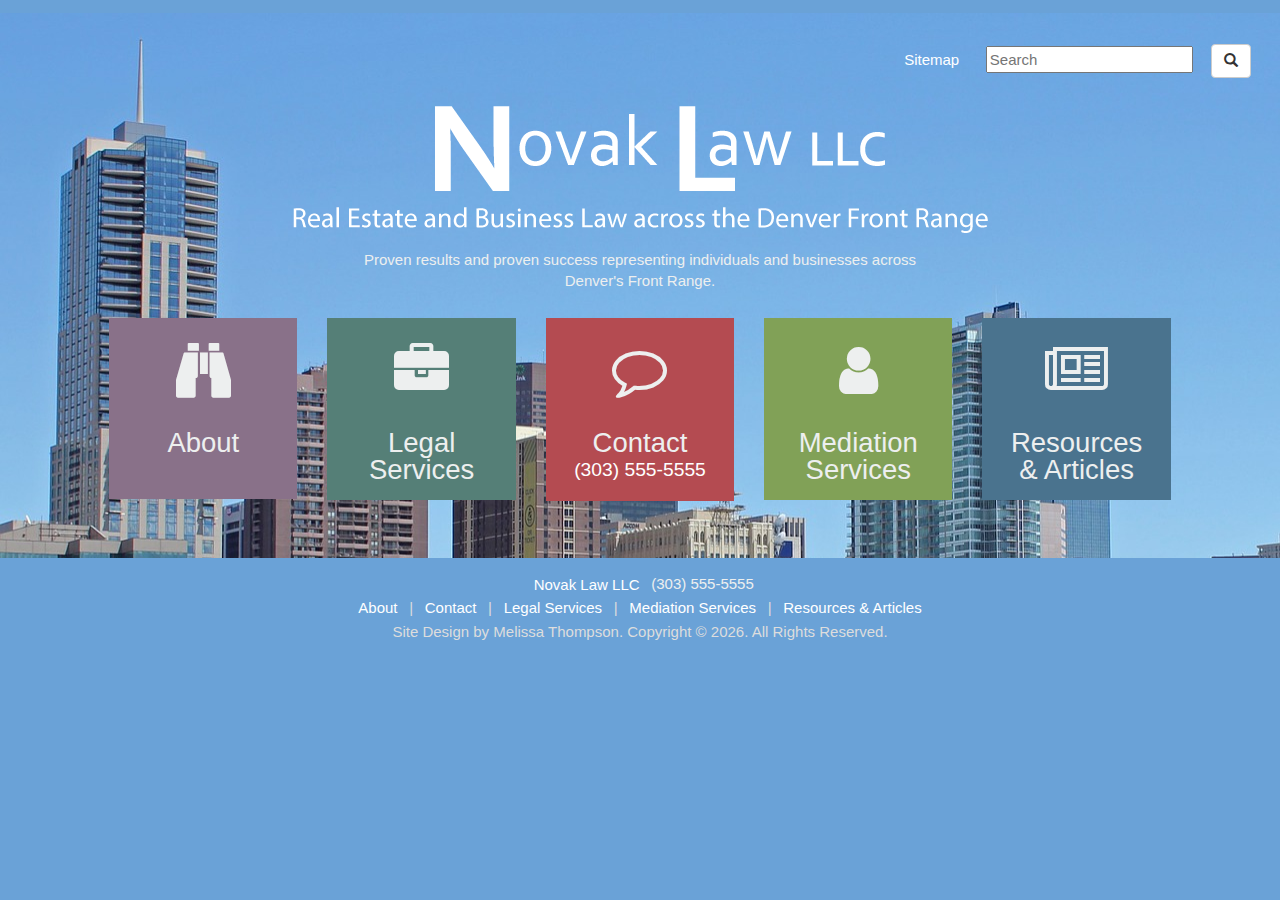
==== commit 2d349afe: "made font size larger on index page header" ====
--- a/index.html
+++ b/index.html
@@ -27,7 +27,7 @@
     <header class="index">
           <!-- Utilities -->
           <div class="col-xs-12 col-sm-12 col-md-12 col-lg-12 text-right">
-              <div class="indexNav">
+              <div class="indexNav larger">
                   <a href='sitemap.html' class='padding-halfem margin-r-1em'>Sitemap</a>
                   <input id='search' name='search' type='text' required placeholder='Search'>
                   <button type='button' class='btn btn-default margin1em' aria-label='Search'>
--- a/css/styles-custom.css
+++ b/css/styles-custom.css
@@ -73,6 +73,10 @@
 	font-size: 1.5em; 
 }
 
+.larger {
+	font-size: 1.5em;
+}
+
 .extra-space {
 	margin-bottom: 3em;
 }
@@ -123,13 +127,13 @@
 
 	/*PURPLE Breadcrumb*/
 	ul.breadcrumb_custom_purple {
-		margin: 7.5em 0 0 0;
+		margin: 6.5em 0 0 0;
 		padding: 1.5em 1em 1em 1em;
 		background-color: #675466;
 		border-top: .5px solid #fff;
 		z-index: 1;	
 		color: #ddd;
-		font-size: 1.25em;
+		font-size: 1.5em;
 	}
 
 	.breadcrumb_custom_purple a{
@@ -149,13 +153,13 @@
 
 	/*TEAL Breadcrumb*/
 	ul.breadcrumb_custom_teal {
-		margin: 7.5em 0 0 0;
+		margin: 6.5em 0 0 0;
 		padding: 1.5em 1em 1em 1em;
 		background-color: #557F77;
 		border-top: .5px solid #fff;
 		z-index: 1;	
 		color: #ddd;
-		font-size: 1.25em;
+		font-size: 1.5em;
 	}
 	 
 	.breadcrumb_custom_teal a{
@@ -175,13 +179,13 @@
 
 	/*RED Breadcrumb*/
 	ul.breadcrumb_custom_red {
-		margin: 7.5em 0 0 0;
+		margin: 6.5em 0 0 0;
 		padding: 1.5em 1em 1em 1em;
 		background-color: #B44B51;
 		border-top: .5px solid #fff;
 		z-index: 1;	
 		color: #ddd;
-		font-size: 1.25em;
+		font-size: 1.5em;
 	}
 	 
 	.breadcrumb_custom_red a{
@@ -201,13 +205,13 @@
 
 	/*GREEN Breadcrumb*/
 	ul.breadcrumb_custom_green {
-		margin: 7.5em 0 0 0;
+		margin: 6.5em 0 0 0;
 		padding: 1.5em 1em 1em 1em;
 		background-color: #81A156;
 		border-top: .5px solid #fff;
 		z-index: 1;	
 		color: #ddd;
-		font-size: 1.25em;
+		font-size: 1.5em;
 	}
 	 
 	.breadcrumb_custom_green a{
@@ -227,13 +231,13 @@
 
 	/*BLUE Breadcrumb*/
 	ul.breadcrumb_custom_blue {
-		margin: 7.5em 0 0 0;
+		margin: 6.5em 0 0 0;
 		padding: 1.5em 1em 1em 1em;
 		background-color: #4A738E;
 		border-top: .5px solid #fff;
 		z-index: 1;	
 		color: #ddd;
-		font-size: 1.25em;
+		font-size: 1.5em;
 	}
 	 
 	.breadcrumb_custom_blue a{
@@ -254,13 +258,13 @@
 
 	/*TRUE-BLUE Breadcrumb*/
 	ul.breadcrumb_custom_true-blue {
-		margin: 7.5em 0 0 0;
+		margin: 6.5em 0 0 0;
 		padding: 1.5em 1em 1em 1em;
 		background-color: #6AA2D7;
 		border-top: .5px solid #fff;
 		z-index: 1;	
 		color: #ddd;
-		font-size: 1.25em;
+		font-size: 1.5em;
 	}
 	 
 	.breadcrumb_custom_true-blue a{
@@ -286,7 +290,7 @@
 	/*Nav*/
 	.navbar {
 		padding: 3em 0 0 0;
-		font-size: 1.25em;
+		font-size: 1.5em;
 		z-index: 2;
 	}
 
@@ -399,27 +403,27 @@
 		}
 
 		ul.breadcrumb_custom_purple {
-			margin: 11.5em 0 0 0;		
+			margin: 11em 0 0 0;		
 		}
 
 		ul.breadcrumb_custom_teal {
-			margin: 11.5em 0 0 0;
+			margin: 11em 0 0 0;
 		}
 
 		ul.breadcrumb_custom_red {
-			margin: 11.5em 0 0 0;
+			margin: 11em 0 0 0;
 		}
 
 		ul.breadcrumb_custom_green {
-			margin: 11.5em 0 0 0;
+			margin: 11em 0 0 0;
 		}
 
 		ul.breadcrumb_custom_blue {
-			margin: 11.5em 0 0 0;
+			margin: 11em 0 0 0;
 		}
 
 		ul.breadcrumb_custom_true-blue {
-			margin: 11.5em 0 0 0;
+			margin: 11em 0 0 0;
 		}
 
 	}
@@ -458,12 +462,12 @@
 /*Main body*/
 
 .main {
-	margin: 4.75em 0 0 0;
+	margin: 7em 0 0 0;
 }
 
 	@media (max-width: 775px) {
 		.main {
-			margin: 8em 0 0 0;
+			margin: 12em 0 0 0;
 		}
 	}
 
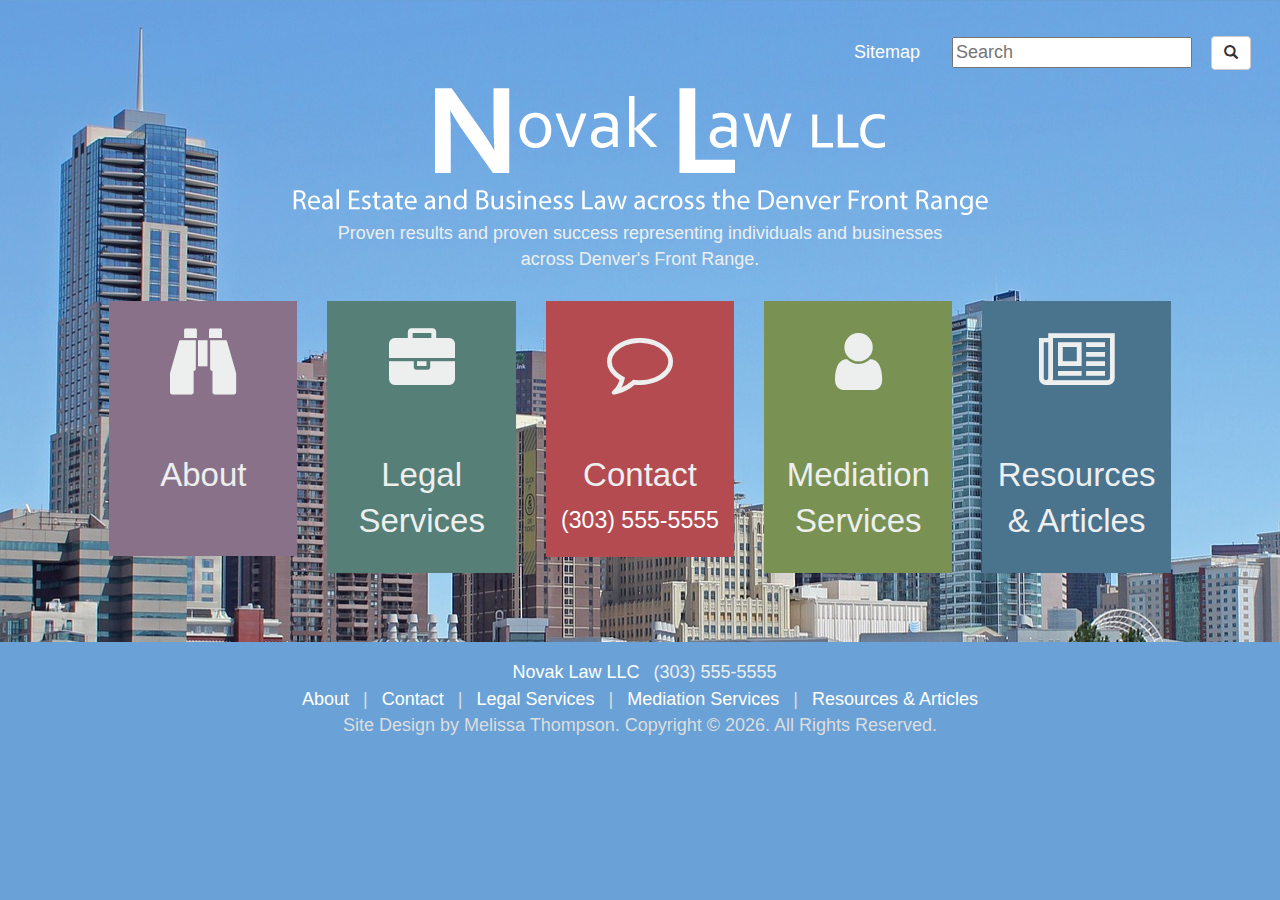
==== commit 211bfefe: "updated color-scheme and layout based on usability study" ====
--- a/index.html
+++ b/index.html
@@ -63,7 +63,7 @@
             <div class="col-xs-0 col-sm-0 col-md-1 col-lg-1">
             </div>
 
-                <div class="col-xs-12 col-sm-10 col-md-2 col-lg-2">
+                <div class="col-xs-12 col-sm-12 col-md-2 col-lg-2">
                     <a href="about.html">
 	                    <div class="index-purple-block"> 
 	                    <h2 class="fa fa-binoculars fa-5x"></h2>
@@ -72,7 +72,7 @@
                     </a>
                 </div>
 
-                <div class="col-xs-12 col-sm-10 col-md-2 col-lg-2">
+                <div class="col-xs-12 col-sm-12 col-md-2 col-lg-2">
 	                <a href="legal.html">
 	                    <div class="index-teal-block">
 	                    <h2 class="fa fa-briefcase fa-5x"></h2>
@@ -82,7 +82,7 @@
                     </a>
                 </div>
                 
-                <div class="col-xs-12 col-sm-10 col-md-2 col-lg-2">
+                <div class="col-xs-12 col-sm-12 col-md-2 col-lg-2">
                     <a href="contact.html">
 	                    <div class="index-red-block">
 	                    <h2 class="fa fa-comment-o fa-5x"></h2>
@@ -93,7 +93,7 @@
                 </div>
 
 
-                <div class="col-xs-12 col-sm-10 col-md-2 col-lg-2">
+                <div class="col-xs-12 col-sm-12 col-md-2 col-lg-2">
                     <a href="mediation.html">
 	                    <div class="index-green-block">
 	                    <h2 class="fa fa-user fa-5x"></h2>
@@ -104,7 +104,7 @@
                 </div>
 
 
-                <div class="col-xs-12 col-sm-10 col-md-2 col-lg-2">
+                <div class="col-xs-12 col-sm-12 col-md-2 col-lg-2">
                     <a href="resources.html">
 	                    <div class="index-blue-block">
 	                    <h2 class="fa fa-newspaper-o fa-5x"></h2>
@@ -114,7 +114,7 @@
                     </a>
                 </div>
 
-                <div class="col-xs-0 col-sm-1 col-md-1 col-lg-1">
+                <div class="col-xs-0 col-sm-0 col-md-1 col-lg-1">
                 </div>
 
 
--- a/css/styles-custom.css
+++ b/css/styles-custom.css
@@ -1,8 +1,45 @@
 /*General*/
+
+/* To make font-size accessible ====================================================== */
+		/*
+		  Bootstrap accessibility (LESS)
+		  http://stackoverflow.com/questions/12999267/why-does-twitter-bootstrap-use-pixels-for-font-size
+		  http://www.filamentgroup.com/lab/how-we-learned-to-leave-body-font-size-alone.html
+		*/
+		/*
+		  https://github.com/twbs/bootstrap/blob/v3.3.0/less/scaffolding.less#L20
+		  https://github.com/twbs/bootstrap/blob/v3.3.0/less/scaffolding.less#L23
+		*/
+		/*// Body reset*/
+		html {
+		  font-size: 75%;  /* Was: 10px; ou-specific */
+		  -webkit-tap-highlight-color: rgba(0,0,0,0);
+		}
+		body {
+		  font-family: @font-family-base;
+		  font-size: @font-size-base;
+		  line-height: @line-height-base;
+		  color: @text-color;
+		  background-color: @body-bg;
+		}
+		/* ====================================================== */
+		/* https://github.com/twbs/bootstrap/blob/v3.3.0/less/variables.less#L51
+		*/
+		@font-size-base:          100%;  /* Was: 14px; ou-specific */
+		/* ====================================================== */
+		/* https://github.com/IET-OU/apd/blob/master/sites/all/themes/apd/css/bootstrap.min.css
+		*/
+
+		/*!
+		 * Bootstrap v3.2.0 (http://getbootstrap.com)
+ ...*/
+
+
+
 
 body { padding-top: 70px; 
 	background-color: #6AA2D7;
-	font-size: 1em;
+	font-size: 100%;
 }
 
 a {
@@ -49,6 +86,10 @@
 	margin-top: -.5em;
 }
 
+.margin-negative-halfem {
+	margin: -.5em;
+}
+
 
 h1 {
 	font-size: 5em;
@@ -58,6 +99,7 @@
 h2 {
 	font-size: 2.5em;
 	color: #EDEFEF;
+	padding-bottom: .5em;
 }
 
 h3 {
@@ -94,27 +136,74 @@
 
 /*Color Schemes*/
 .purple {
-	background-color: #675466;
+	background: rgb(103, 84, 102);
+	padding-bottom: 1.5em; 
+	/*background-color: #675466;*/
+}
+
+.purple-85opacity {
+	background: rgba(103, 84, 102, 0.85);
+	padding-bottom: 1.5em; 
+	/*background-color: #675466;*/
 }
 
 .teal {
-	background-color: #557F77;
+	background: rgb(104, 160, 151);
+	/*background-color: #557F77;*/
+}
+
+.teal-75opacity {
+	background: rgba(104, 160, 151, 0.75);
+	padding-bottom: 1.5em;
+	/*background-color: #557F77;*/
 }
 
 .red {
-	background-color: #B44B51;
+	background: rgb(215, 95, 107);
+	padding-bottom: 1.5em; 
+	/*background-color: #B44B51;*/
+}
+
+.red-85opacity {
+	background: rgba(215, 95, 107, 0.85);
+	padding-bottom: 1.5em; 
+	/*background-color: #B44B51;*/
 }
 
 .green {
-	background-color: #81A156;
+	background: rgb(121, 145, 83);
+	padding-bottom: 1.5em; 
+	/*background-color: #799153;*/
+}
+
+.green-85opacity {
+	background: rgba(121, 145, 83, 0.85);
+	padding-bottom: 1.5em; 
+	/*background-color: #675466;*/
 }
 
 .blue {
-	background-color: #4A738E;
+	background: rgb(89, 138, 165);
+	padding-bottom: 1.5em; 
+	/*background-color: #4A738E;*/
+}
+
+.blue-85opacity {
+	background: rgba(89, 138, 165, 0.85);
+	padding-bottom: 1.5em; 
+	/*background-color: #4A738E;*/
 }
 
 .true-blue {
-	background-color: #6AA2D7;
+	background: rgb(106, 162, 215);
+	padding-bottom: 1.5em; 
+	/*background-color: #6AA2D7;*/
+}
+
+.true-blue-85opacity {
+	background: rgba(106, 162, 215, 0.85);
+	padding-bottom: 1.5em; 
+	/*background-color: #6AA2D7;*/
 }
 
 
@@ -207,7 +296,7 @@
 	ul.breadcrumb_custom_green {
 		margin: 6.5em 0 0 0;
 		padding: 1.5em 1em 1em 1em;
-		background-color: #81A156;
+		background-color: #799153;
 		border-top: .5px solid #fff;
 		z-index: 1;	
 		color: #ddd;
@@ -258,13 +347,13 @@
 
 	/*TRUE-BLUE Breadcrumb*/
 	ul.breadcrumb_custom_true-blue {
-		margin: 6.5em 0 0 0;
-		padding: 1.5em 1em 1em 1em;
+		margin: 7em 0 0 0;
+		padding: 1.5em 1em .5em 1em;
 		background-color: #6AA2D7;
 		border-top: .5px solid #fff;
 		z-index: 1;	
 		color: #ddd;
-		font-size: 1.5em;
+		font-size: 1.1em;
 	}
 	 
 	.breadcrumb_custom_true-blue a{
@@ -288,6 +377,18 @@
 
 
 	/*Nav*/
+	nav {
+		margin: 0;
+	}
+
+	nav#myNav {
+		padding-top: 4em;
+	}
+
+	nav#myNav a {
+		font-weight: normal;
+	}
+
 	.navbar {
 		padding: 3em 0 0 0;
 		font-size: 1.5em;
@@ -298,6 +399,15 @@
 		margin-top: -1em;
 	}
 
+	#navbar a {
+		margin-top: .25em;
+		padding: .25em .75em .25em .75em;
+	}
+
+	button.navbar-toggle.collapsed {
+		margin-top: -8.5em;
+	}
+
 	.collapse.navbar-collapse.navbar-right{
 	margin-top: -1em;
 	}
@@ -348,7 +458,7 @@
 	}
 
 	.navbar-brand {
-		margin-top: -2em;
+		margin-top: -4.5em;
 	}
 
 	.navbar-default .navbar-toggle {
@@ -391,11 +501,19 @@
 		}
 
 		.nav_line1 {
-		margin-top: 1em;
+		margin-top: -1em;
+		}
+
+		.navbar {
+			margin-top: 0;
+		}
+
+		button.navbar-toggle.collapsed {
+			margin-top: -6.5em;
 		}
 
 		.navbar-toggle {
-		margin-top: -9.75em;
+			margin-top: -6.5em;
 		}
 
 		nav.navbar-nav {
@@ -423,13 +541,25 @@
 		}
 
 		ul.breadcrumb_custom_true-blue {
+			margin: 9em 0 0 0;
+		}
+
+	}
+
+@media (max-width: 450px) {
+
+		ul.breadcrumb_custom_true-blue {
 			margin: 11em 0 0 0;
 		}
-
-	}
-
-
-
+	}
+
+
+@media (max-width: 330px) {
+
+		ul.breadcrumb_custom_true-blue {
+			margin: 13em 0 0 0;
+		}
+	}
 
 
 /*Footer*/
@@ -462,12 +592,12 @@
 /*Main body*/
 
 .main {
-	margin: 7em 0 0 0;
+	margin: 4em 0 0 0;
 }
 
 	@media (max-width: 775px) {
 		.main {
-			margin: 12em 0 0 0;
+			margin: 4.5em 0 0 0;
 		}
 	}
 
@@ -526,7 +656,7 @@
 }
 
 .page-intro {
-	margin: 1em 0;
+	margin: 0;
 }
 
 .transition {
@@ -551,8 +681,25 @@
 		padding: 1em 0 2em 0;
 	}
 
+	.indexMain a {
+		color: #fff;
+		text-decoration: none;
+	}
+
 	.indexMain a:hover {
 		background-color: none;
+		color: #fff;
+	}
+
+	.indexNav a {
+		color: #fff;
+		text-decoration: none;
+	}
+
+	.indexNav a:hover {
+		background-color: #fff;
+		color: #6AA1D7;
+		text-decoration: none;
 	}
 
 	.index-purple-block {
@@ -586,7 +733,7 @@
 	}
 
 	.index-green-block {
-		background-color: #81A157;
+		background-color: #799153;
 		padding: .5em;
 		margin-bottom: 2em;
 	}
@@ -605,33 +752,16 @@
 		background-color: #6AA1D7;
 	}
 
-	.indexMain a {
-		color: #fff;
-		text-decoration: none;
-	}
-
-	.indexNav a {
-		color: #fff;
-		text-decoration: none;
-	}
-
-	.indexNav a:hover {
-		background-color: #fff;
-		color: #6AA1D7;
-		text-decoration: none;
-	}
-
 
 	/*PURPLE pages*/
 	.purpleMain {
-		background: url(../images/banner/denver-790472_1920_large_purple.jpg) #675466;
+		background: url(../images/banner/denver-790472_1920_large.jpg) #6AA2D7;
 		background-repeat: no-repeat;
 		color: #fff; 
 		padding: 1em 0 2em 0;
 	}
 
 	.purple-block {
-		background-color: #897189;
 		padding: 1em;
 		margin: 1em 1em 3em 1em;
 
@@ -640,7 +770,7 @@
 	.purple-block_nomargin {
 		margin: -1.25em;
 		padding: 1em;
-		background-color: #897189;
+		/*background-color: #897189;*/
 	}
 
 	.joe {
@@ -655,37 +785,37 @@
 
 	/*TEAL pages*/
 	.tealMain {
-		background: url(../images/banner/denver-790472_1920_large_teal2.jpg) #557F77;
+		background: url(../images/banner/denver-790472_1920_large.jpg) #6AA2D7;
 		background-repeat: no-repeat;
 		color: #fff; 
 		padding: 1em 0 2em 0;
 	}
 
 	.teal-block {
-		background-color: #68A097;
+		background: rgb(104, 160, 151);
 		padding: 1em;
-		margin: 1em 1em 3em 1em;
+		margin: 3em 1em 3em 1em;
 
 	}
 
 	/*RED pages*/
 	.redMain {
-		background: url(../images/banner/denver-790472_1920_large_red.jpg) #B44B51;
+		background: url(../images/banner/denver-790472_1920_large.jpg) #6AA2D7;
 		background-repeat: no-repeat;
 		color: #fff; 
 		padding: 1em 0 2em 0;
 	}
 
-	.red-block {
-		background-color: #D75F6B;
-		padding: 1em;
+	.block {
+/*		background-color: #D75F6B;*/
+		padding: 2em 1em 1em 1em;
 		margin: 1em 1em 3em 1em;
 
 	}
 
 	/*GREEN pages*/
 	.greenMain {
-		background: url(../images/banner/denver-790472_1920_large_green.jpg) #81A156;
+		background: url(../images/banner/denver-790472_1920_large.jpg) #6AA2D7;
 		background-repeat: no-repeat;
 		color: #fff; 
 		padding: 1em 0 2em 0;
@@ -700,7 +830,7 @@
 
 	/*BLUE pages*/
 	.blueMain {
-		background: url(../images/banner/denver-790472_1920_large_blue.jpg) #4A738E;
+		background: url(../images/banner/denver-790472_1920_large.jpg) #6AA2D7;
 		background-repeat: no-repeat;
 		color: #fff; 
 		padding: 1em 0 2em 0;
@@ -716,7 +846,7 @@
 
 	/*TRUE-BLUE pages*/
 	.true-blueMain {
-		background: url(../images/banner/denver-790472_1920_large_true-blue.jpg) #6AA2D7;
+		background: url(../images/banner/denver-790472_1920_large.jpg) #6AA2D7;
 		background-repeat: no-repeat;
 		color: #fff; 
 		padding: 1em 0 2em 0;
